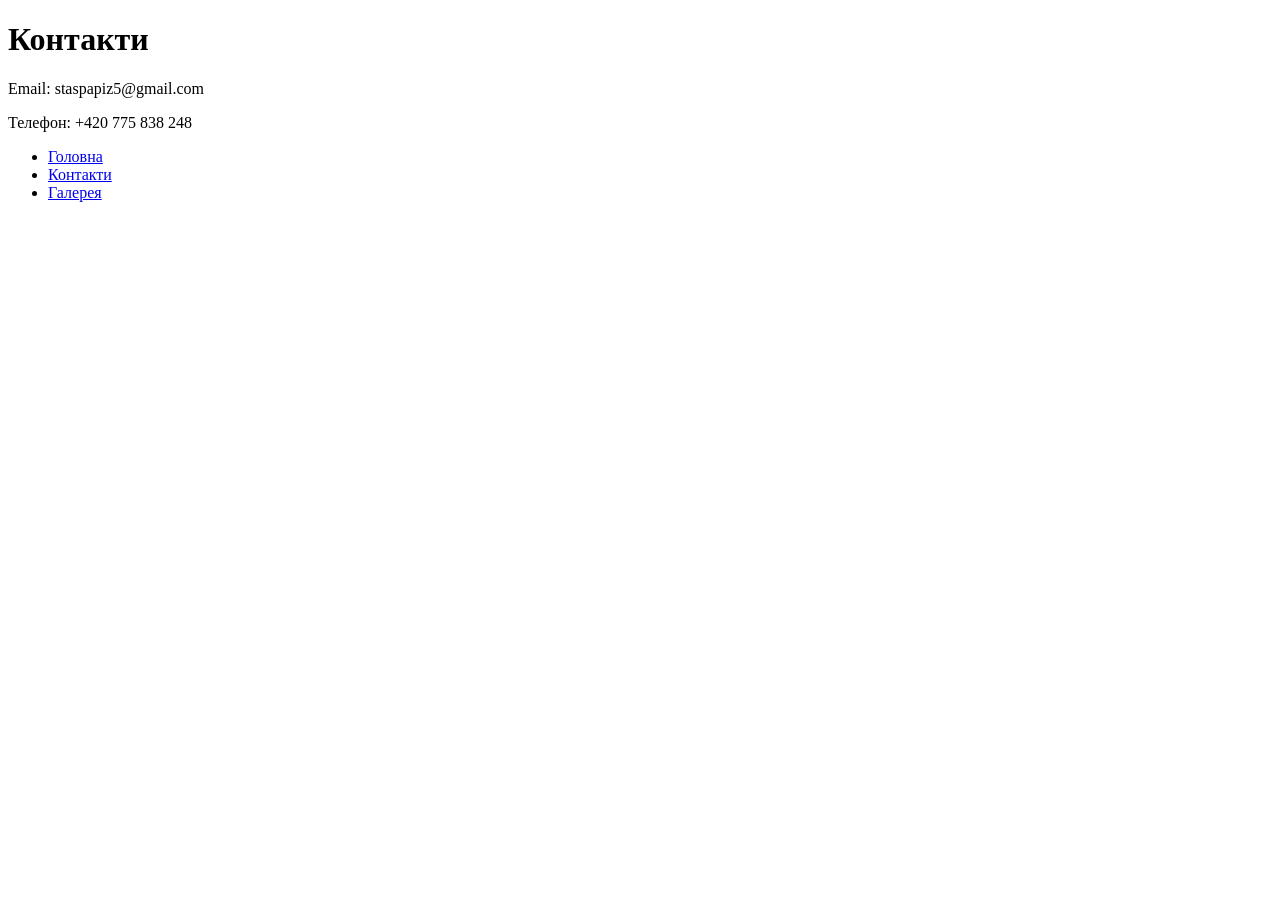
==== contact.html @ 75fcd232 "Add files via upload" ====
<!DOCTYPE html>
<html lang="uk">
<head>
    <meta charset="UTF-8">
    <meta name="viewport" content="width=device-width, initial-scale=1.0">
    <title>Контакти</title>
</head>
<body>
    <h1>Контакти</h1>
    <p>Email: staspapiz5@gmail.com</p>
    <p>Телефон: +420 775 838 248</p>
    <nav>
        <ul>
            <li><a href="index.html">Головна</a></li>
            <li><a href="contact.html">Контакти</a></li>
            <li><a href="gallery.html">Галерея</a></li>
        </ul>
    </nav>
</body>
</html>
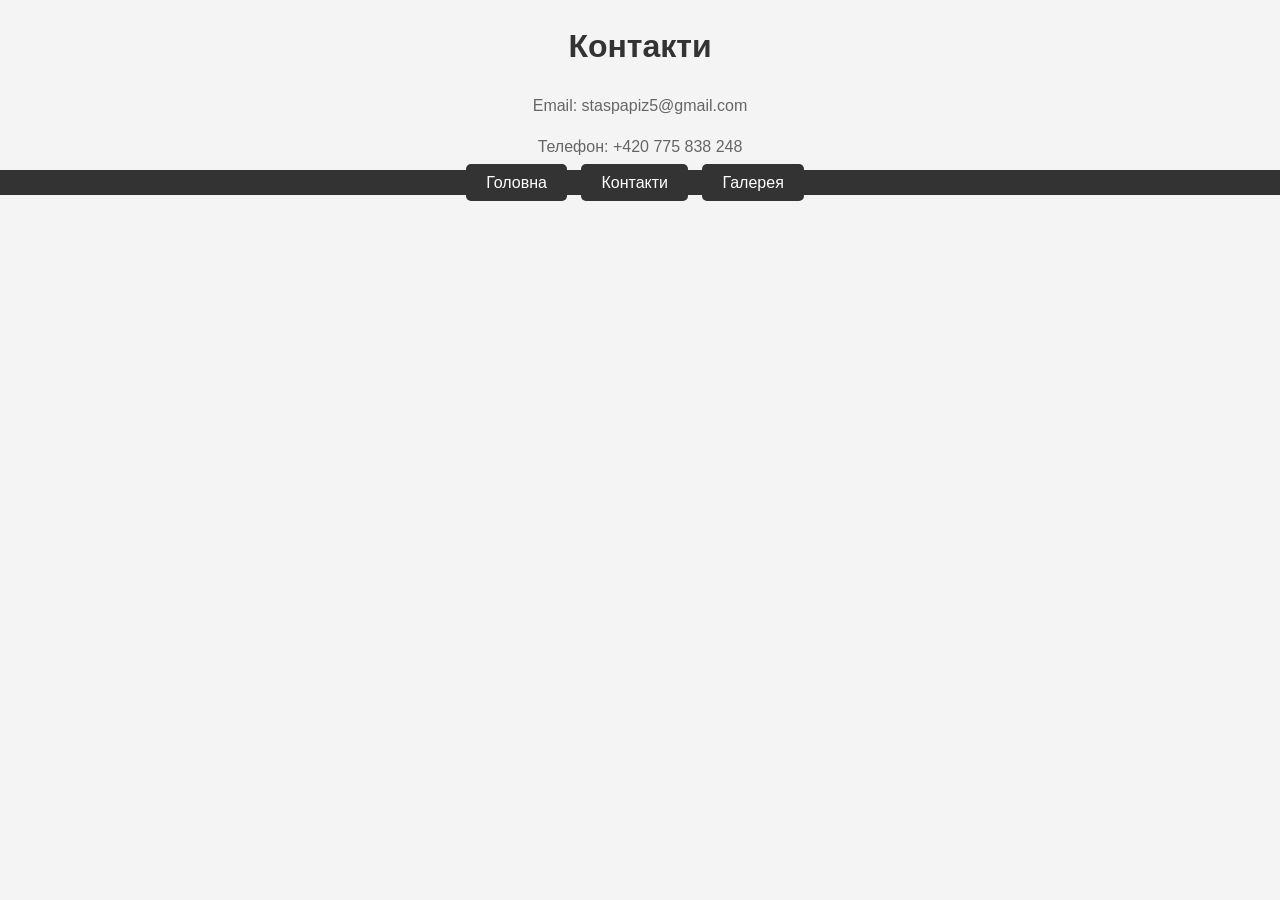
==== commit a3d83232: "Додано файли для сторінок з CSS" ====
--- a/contact.html
+++ b/contact.html
@@ -1,20 +1,21 @@
-<!DOCTYPE html>
-<html lang="uk">
-<head>
-    <meta charset="UTF-8">
-    <meta name="viewport" content="width=device-width, initial-scale=1.0">
-    <title>Контакти</title>
-</head>
-<body>
-    <h1>Контакти</h1>
-    <p>Email: staspapiz5@gmail.com</p>
-    <p>Телефон: +420 775 838 248</p>
-    <nav>
-        <ul>
-            <li><a href="index.html">Головна</a></li>
-            <li><a href="contact.html">Контакти</a></li>
-            <li><a href="gallery.html">Галерея</a></li>
-        </ul>
-    </nav>
-</body>
-</html>
+<!DOCTYPE html>
+<html lang="uk">
+<head>
+    <meta charset="UTF-8">
+    <meta name="viewport" content="width=device-width, initial-scale=1.0">
+    <title>Контакти</title>
+    <link rel="stylesheet" href="style.css">
+</head>
+<body>
+    <h1 id="contact-title">Контакти</h1>
+    <p class="contact-info">Email: staspapiz5@gmail.com</p>
+    <p class="contact-info">Телефон: +420 775 838 248</p>
+    <nav>
+        <ul class="navigation">
+            <li><a href="index.html">Головна</a></li>
+            <li><a href="contact.html">Контакти</a></li>
+            <li><a href="gallery.html">Галерея</a></li>
+        </ul>
+    </nav>
+</body>
+</html>
--- a/style.css
+++ b/style.css
@@ -0,0 +1,73 @@
+body {
+    font-family: Arial, sans-serif;
+    line-height: 1.6;
+    margin: 0;
+    padding: 0;
+    background-color: #f4f4f4;
+}
+
+h1 {
+    text-align: center;
+    color: #333;
+}
+
+p {
+    text-align: center;
+    color: #666;
+}
+
+#photo-me {
+    display: block;
+    margin: 0 auto;
+    width: 150px;
+    height: auto;
+    border-radius: 50%;
+}
+
+.navigation {
+    list-style-type: none;
+    padding: 0;
+    text-align: center;
+    background-color: #333;
+    margin: 0;
+}
+
+.navigation li {
+    display: inline;
+    margin-right: 10px;
+}
+
+.navigation a {
+    text-decoration: none;
+    color: white;
+    padding: 10px 20px;
+    background-color: #333;
+    border-radius: 5px;
+}
+
+.navigation a:hover {
+    background-color: #555;
+}
+
+.contact-info {
+    text-align: center;
+    margin-bottom: 10px;
+}
+
+.gallery {
+    display: flex;
+    justify-content: center;
+    flex-wrap: wrap;
+}
+
+.gallery-image {
+    margin: 10px;
+    width: 200px;
+    height: auto;
+    border: 2px solid #ddd;
+    border-radius: 10px;
+}
+
+#gallery-title, #contact-title {
+    margin-bottom: 20px;
+}
